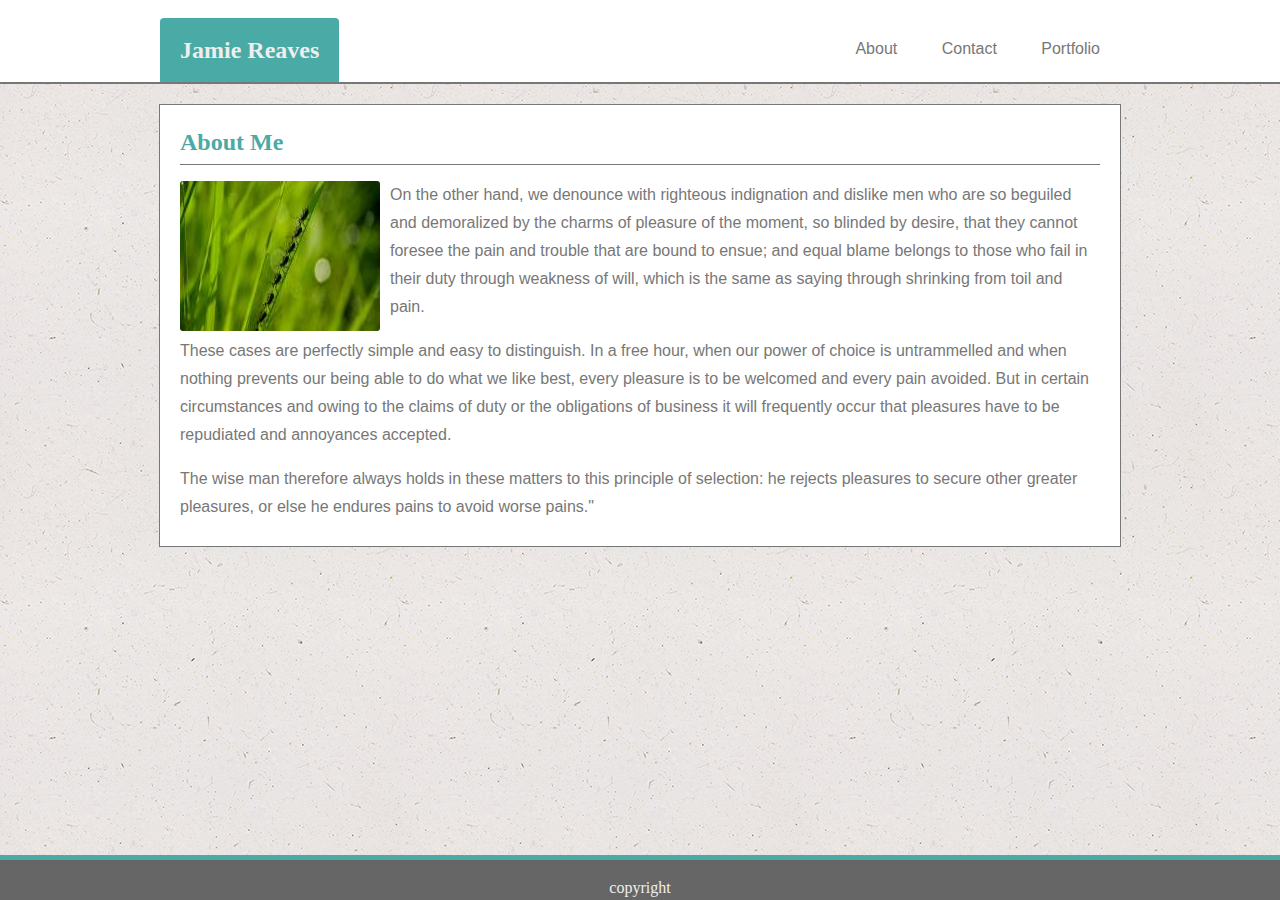
==== index.html @ 825dc8d5 "html, css, and image files for homework #1. still need to comment and refine" ====
<!--First Homework Assignment-->
<!DOCTYPEhtml>
<html>
    <head>
        
        <!--specify the standard character set-->
        <meta charset="UTF-ch8">
        <!--set the language to american english-->
        <meta lang="en-us">
        <!--project tytle-->
        <title>Homework #1</title>
        <!--link to css file-->
        <link rel="stylesheet" type="text/css" href="assets/css/reset.css">
        <link rel="stylesheet" type="text/css" href="assets/css/style.css">

    </head>

    <body style="background-image:url(ep_naturalwhite.png)">
        <header>
            <!--my name in a teal box with white text-->
        
        <section class="headerContent">
            <h1 id="nameHeader">Jamie Reaves</h1>
            <!--navigation bar linking the three component pages-->
            <nav class="topnav">
                <!--create three links-->
                <a id="about" href="#">About</a>
                <a id="contact" href="#">Contact</a>
                <a id="portfolio" href="#">Portfolio</a>
            </nav>
        </section>
        
        </header>

        <!--central box with content-->
        <div class="mainContent">
            <!--header for the "about me" section-->
            <h1 id="aboutMe">About Me</h1>
            <br>
            <!--box for picture and text-->
            <section class="bio">
                    
                    <img id="bioPhoto" src="assets/images/nature-q-c-200-100-1.jpg" alt="Jamie Reaves">
                    
                    <p id="bioText">On the other hand, we denounce with righteous indignation and dislike 
                    men who are so beguiled and demoralized by the charms of pleasure of the moment, 
                    so blinded by desire, that they cannot foresee the pain and trouble that are bound 
                    to ensue; and equal blame belongs to those who fail in their duty through weakness 
                    of will, which is the same as saying through shrinking from toil and pain.
                    </p> 

                <br>

                    <p id="bioText">These cases are perfectly simple and easy to distinguish. In a free hour, when our power of 
                    choice is untrammelled and when nothing prevents our being able to do what we like best, 
                    every pleasure is to be welcomed and every pain avoided. But in certain circumstances and 
                    owing to the claims of duty or the obligations of business it will frequently occur that 
                    pleasures have to be repudiated and annoyances accepted.
                    </p>

                <br>

                    <p id="bioText">The wise man therefore always holds in these matters to this principle of selection: he rejects pleasures to secure other 
                    greater pleasures, or else he endures pains to avoid worse pains."
                    </p>
            </section>
        </div>

        <div class="footer">
                <p id="footerText">copyright </p>
        <div/>
    </body>
</html>
---- assets/css/style.css ----
header{
    background: #ffffff;
    color: #eee;
    width: 100%;
    height: 82px;
    border-bottom-style: solid;
    border-bottom-color: #777777;
    border-bottom-width: 2px;
    font-family: 'Georgia', Times, "Times New Roman", serif;
    margin-bottom: 20px;


}

.headerContent{
    width: 960px;
    height: 82px;
    margin: 0 auto;
    position: relative;
    bottom: 0;
    
    
}

#nameHeader{
    background: #4aaaa5;
    color: #eee;
    font-size: 1.5em;
    font-weight: bold;
    float: left;
    padding: 20px 20px 20px 20px;
    margin: 0px;
    position: absolute;
    bottom: 0;
    border-top-left-radius: 4px;
    border-top-right-radius: 4px;
    
}

.topnav{
    float: right; 
    position: absolute;
    bottom: 0;
    right: 0;
    font-family: 'Arial', 'Helvetica Neue', Helvetica, sans-serif;

}

#about:link, #about:visited{ 
    background:#ffffff;
    color: #777777;
    padding: 25px 20px;
    text-align: center;
    text-decoration: none;
    display: inline-block;
}

#about:hover, #about:active {
    background: #4aaaa5;
    color: #eee;
    border-top-left-radius: 10px;
    border-top-right-radius: 10px;
    box-shadow:1px 0px 2px 0px #777777;
}

#contact:link, #contact:visited{ 
    background:#ffffff;
    color: #777777;
    padding: 25px 20px;
    text-align: center;
    text-decoration: none;
    display: inline-block;
}

#contact:hover, #contact:active {
    background: #4aaaa5;
    color: #eee;
    border-top-left-radius: 10px;
    border-top-right-radius: 10px;
    box-shadow:1px 0px 2px 0px #777777;
}

#portfolio:link, #portfolio:visited{ 
    background:#ffffff;
    color: #777777;
    padding: 25px 20px;
    text-align: center;
    text-decoration: none;
    display: inline-block;
}

#portfolio:hover, #portfolio:active {
    background: #4aaaa5;
    color: #eee;
    border-top-left-radius: 10px;
    border-top-right-radius: 10px;
    box-shadow:1px 0px 2px 0px #777777;
}

.mainContent{
    background: #ffffff;
    color: #777777;
    width: 960px;
    margin: auto;
    font-family: 'Arial', 'Helvetica Neue', Helvetica, sans-serif;
    border-style: solid;
    border-color: #777777;
    border-width: 1px;
}

#bioPhoto{
    width: 200px;
    height: 150px;
    float: left;
    margin: 0px 10px 5px 0px;
    border-radius:3px;
}

.bio {
    margin: 0px 20px 25px 20px;
}

#bioText {
    line-height: 1.75;
}

.spacer {
    width:100%;
    height:85px;
}

/* content header for all pages*/
#aboutMe {
    color:#4aaaa5;
    background: #ffffff;
    padding: 25px 20px 10px 0px;
    margin: 0px 20px 0px 20px;
    text-indent: 0px;
    border-bottom-style: solid;
    border-bottom-color: #777777;
    border-bottom-width: 1px;
    font-family: 'Georgia', Times, Times New Roman, serif;
    font-size: 1.5em;
    font-weight: bold;

}

.footer {
    position: fixed;
    left: 0;
    bottom: 0;
    width: 100%;
    height: 40px;
    background-color: #666666;
    border-top-style: solid;
    border-top-color: #4aaaa5;
    border-top-width: 5px;
}

#footerText {
    background: #666666;
    color: #eee;
    text-align: center;
    margin-top:20px;
}

/* contact.html specific css*/
.shortForm{
    width: 100%;
    padding:5px 5px;
    margin: 8px 0;
    box-sizing: border-box;
    border-radius: 5px;
}

.longForm{
    padding: 5px 5px;
    margin: 8px 0;
    box-sizing: border-box;
    border-radius: 5px;
    resize: none;
}

.shortForm:focus,
.longForm:focus {
    outline: none;
    border-color: #4aaaa5;
    border-width: 2px;
    background-color: #999999;
    color: #fff;
}

.contactButton {
    outline:none;
    background: #4aaaa5;
    color: #eee;
    font-size: 18px;
    padding: 20px 60px;
    text-align: center;
    text-decoration: none;
    display: inline-block;
    margin-right: 10px;
    border-radius: 5px;
    border-color: #777777;
    border-width: 2px;
    box-shadow: 2px 2px 1px 0px #426967;
}

.resetButton {
    outline:none;
    background: #4aaaa5;
    color: #eee;
    font-size: 18px;
    padding: 20px 10px;
    text-align: center;
    text-decoration: none;
    display: inline-block;float:right;
    border-radius: 100% 100%;
    border-color: #777777;
    border-width: 2px;
    box-shadow: 2px 2px 1px 0px #426967;    
}

.contactButton:hover,
.resetButton:hover {
    box-shadow: 3px 3px 2px 0px #426967;
}

.contactButton:active,
.resetButton:active {
    box-shadow: 2px 2px 1px 0px #426967;
}

/* portfolio specific css*/
.bio:after {
    content:"";
    display:table;
    clear:both;
}

.row:after {
    content:"";
    display:table;
    clear:both;
}

.portLink{
    width:30%;
    height:207px;
    float:left;
    margin:0 20px;
    border-radius: 20px;    
    position:relative;
    border-style: solid;
    border-color: #4aaaa5;
    border-width: 5px;
    box-shadow:5px 5px 3px 0px grey;
}

.portPhoto {
    width:100%;
    height:100%;
    position:relative;
    border-radius:15px;

}

.imgDesc {
    position: absolute;
    top:100px;
    bottom:40px;
    left:0;
    right:0;
    text-align:center;
    padding: 22px 0 0 0;
    background: #4aaaa5;
    color: #ffffff;
    font-size:24px;
    visibility:hidden;
    opacity:0;
    transition:opacity .4s, visibility .2s;
}

.portLink:hover .imgDesc {
    visibility: visible;
    opacity: 0.85;
}

.portLink:hover .portPhoto {
    opacity: 0.6;
}

.portLink:active {
    box-shadow: 2px 2px 1px 0px grey;
}
.portLink:active .imgDesc {
    visibility:visible;
    opacity:1;
}

.portLink:active .portPhoto{
    opacity: 0.7;
}
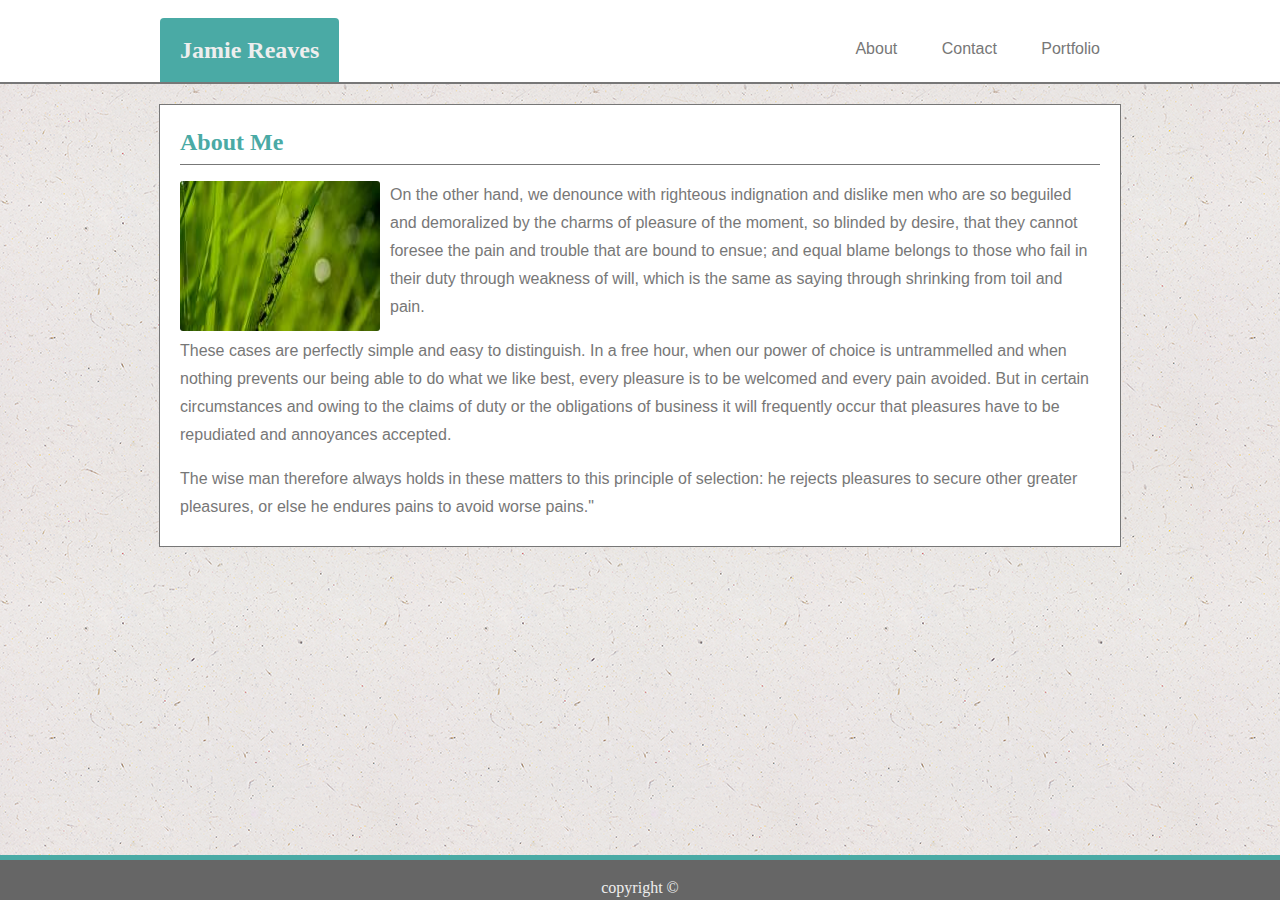
==== commit 03a3fbce: "added the copyright symbol to the footer. added explanatory html comments." ====
--- a/index.html
+++ b/index.html
@@ -9,30 +9,32 @@
         <meta lang="en-us">
         <!--project tytle-->
         <title>Homework #1</title>
-        <!--link to css file-->
+        <!--reset browser defaults and link to css file-->
         <link rel="stylesheet" type="text/css" href="assets/css/reset.css">
         <link rel="stylesheet" type="text/css" href="assets/css/style.css">
 
     </head>
 
+    <!--set the background image for the page-->
     <body style="background-image:url(ep_naturalwhite.png)">
         <header>
-            <!--my name in a teal box with white text-->
-        
+            
+        <!--my name in a teal box with white text-->
         <section class="headerContent">
             <h1 id="nameHeader">Jamie Reaves</h1>
             <!--navigation bar linking the three component pages-->
             <nav class="topnav">
-                <!--create three links-->
+                <!--create three links: a placeholder link for the current page & links
+                    to the other two pages-->
                 <a id="about" href="#">About</a>
-                <a id="contact" href="#">Contact</a>
-                <a id="portfolio" href="#">Portfolio</a>
+                <a id="contact" href="contact.html">Contact</a>
+                <a id="portfolio" href="portfolio.html">Portfolio</a>
             </nav>
         </section>
         
         </header>
 
-        <!--central box with content-->
+        <!--central box with main content-->
         <div class="mainContent">
             <!--header for the "about me" section-->
             <h1 id="aboutMe">About Me</h1>
@@ -40,8 +42,10 @@
             <!--box for picture and text-->
             <section class="bio">
                     
+                    <!--main picture-->
                     <img id="bioPhoto" src="assets/images/nature-q-c-200-100-1.jpg" alt="Jamie Reaves">
                     
+                    <!--biographical introduction with three paragraphs separated by line breaks-->
                     <p id="bioText">On the other hand, we denounce with righteous indignation and dislike 
                     men who are so beguiled and demoralized by the charms of pleasure of the moment, 
                     so blinded by desire, that they cannot foresee the pain and trouble that are bound 
@@ -66,8 +70,13 @@
             </section>
         </div>
 
+        <!--barrier spacer so that the footer doesn't overlap the main content if the height of
+            the main content>the height of the browser window-->
+        <div class="spacer"></div>
+        
+        <!--footer with the copyright warning-->
         <div class="footer">
-                <p id="footerText">copyright </p>
+                <p id="footerText">copyright &copy;</p>
         <div/>
     </body>
 </html>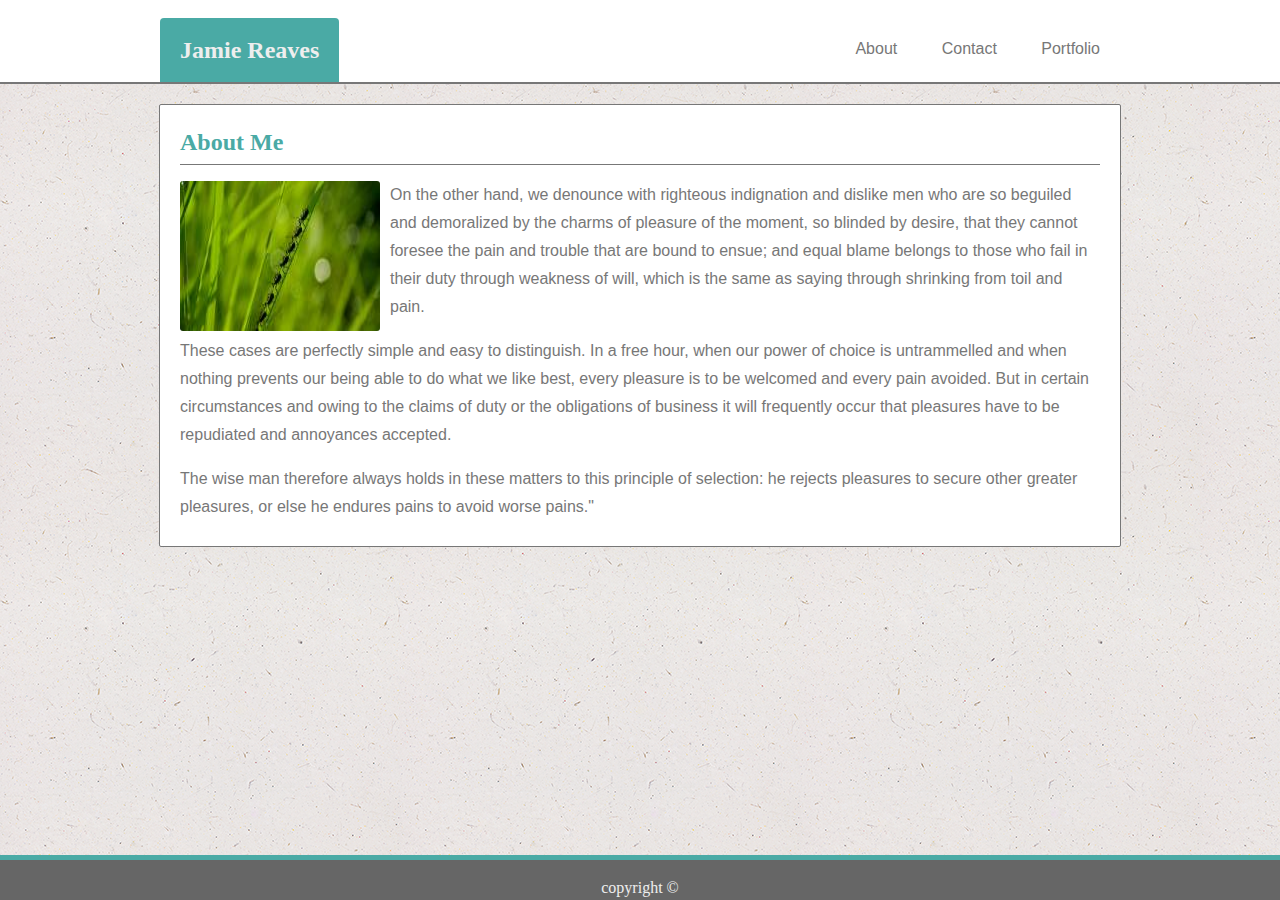
==== commit 857d638a: "final draft: added explanatory css comments, modified portfolio link hover/active shadows, cleaned u" ====
--- a/index.html
+++ b/index.html
@@ -21,7 +21,7 @@
             
         <!--my name in a teal box with white text-->
         <section class="headerContent">
-            <h1 id="nameHeader">Jamie Reaves</h1>
+            <h1 id="headerName">Jamie Reaves</h1>
             <!--navigation bar linking the three component pages-->
             <nav class="topnav">
                 <!--create three links: a placeholder link for the current page & links
@@ -37,10 +37,10 @@
         <!--central box with main content-->
         <div class="mainContent">
             <!--header for the "about me" section-->
-            <h1 id="aboutMe">About Me</h1>
+            <h1 id="contentHeader">About Me</h1>
             <br>
             <!--box for picture and text-->
-            <section class="bio">
+            <section class="contentBody">
                     
                     <!--main picture-->
                     <img id="bioPhoto" src="assets/images/nature-q-c-200-100-1.jpg" alt="Jamie Reaves">
--- a/assets/css/style.css
+++ b/assets/css/style.css
@@ -1,3 +1,7 @@
+/*******************CSS THAT APPLIES TO ALL PAGES********************************/
+
+/*for the main header. set the background, font, and border colors. 
+width as wide as browser window. height of 82px. set size/style of bottom border only*/
 header{
     background: #ffffff;
     color: #eee;
@@ -8,21 +12,23 @@
     border-bottom-width: 2px;
     font-family: 'Georgia', Times, "Times New Roman", serif;
     margin-bottom: 20px;
-
-
-}
-
+}
+
+/*set width of container for header content. set position to relative to allow
+name and nav bar to be positioned along the bottom of the element.*/
 .headerContent{
     width: 960px;
     height: 82px;
     margin: 0 auto;
     position: relative;
-    bottom: 0;
-    
-    
-}
-
-#nameHeader{
+    bottom: 0;   
+}
+
+/*applies to header box with name. set background, font colors. set font attributes.
+float left. position element to the bottom of the parent box. set padding to center text, 
+make box the appropriate size. no margin so the element hugs the left of the parent box.
+round top corners.*/ 
+#headerName {
     background: #4aaaa5;
     color: #eee;
     font-size: 1.5em;
@@ -33,19 +39,24 @@
     position: absolute;
     bottom: 0;
     border-top-left-radius: 4px;
-    border-top-right-radius: 4px;
-    
-}
-
+    border-top-right-radius: 4px;    
+}
+
+/*for navigation bar. float right. position on the bottom right corner of parent box.
+set appropriate font.*/
 .topnav{
     float: right; 
     position: absolute;
     bottom: 0;
     right: 0;
     font-family: 'Arial', 'Helvetica Neue', Helvetica, sans-serif;
-
-}
-
+}
+
+/*for about link. center text. set padding to place text vertically.
+when NORMAL/VISITED. set normal background/font color-background matches parent, so 
+only text is visible.
+when HOVER/ACTIVE. set accent background/font color. round top corner to mimic
+file folder tab. add subtle shadow to top and left sides to accent*/
 #about:link, #about:visited{ 
     background:#ffffff;
     color: #777777;
@@ -63,6 +74,11 @@
     box-shadow:1px 0px 2px 0px #777777;
 }
 
+/*for contact link. center text. set padding to place text vertically.
+when NORMAL/VISITED. set normal background/font color-background matches parent, so 
+only text is visible.
+when HOVER/ACTIVE. set accent background/font color. round top corner to mimic
+file folder tab. add subtle shadow to top and left sides to accent*/
 #contact:link, #contact:visited{ 
     background:#ffffff;
     color: #777777;
@@ -80,6 +96,11 @@
     box-shadow:1px 0px 2px 0px #777777;
 }
 
+/*for portfolio link. center text. set padding to place text vertically.
+when NORMAL/VISITED. set normal background/font color-background matches parent, so 
+only text is visible.
+when HOVER/ACTIVE. set accent background/font color. round top corner to mimic
+file folder tab. add subtle shadow to top and left sides to acceny*/
 #portfolio:link, #portfolio:visited{ 
     background:#ffffff;
     color: #777777;
@@ -97,6 +118,9 @@
     box-shadow:1px 0px 2px 0px #777777;
 }
 
+/*Parent box for the main content of the page. set background/font colors. set appropriate
+font. set width to 960 px. auto margin so that the content stays centered if the browser 
+window width is altered. set thin, solid, grey border with very subtly rounded edges.*/
 .mainContent{
     background: #ffffff;
     color: #777777;
@@ -106,31 +130,13 @@
     border-style: solid;
     border-color: #777777;
     border-width: 1px;
-}
-
-#bioPhoto{
-    width: 200px;
-    height: 150px;
-    float: left;
-    margin: 0px 10px 5px 0px;
-    border-radius:3px;
-}
-
-.bio {
-    margin: 0px 20px 25px 20px;
-}
-
-#bioText {
-    line-height: 1.75;
-}
-
-.spacer {
-    width:100%;
-    height:85px;
-}
-
-/* content header for all pages*/
-#aboutMe {
+    border-radius: 2px;
+}
+
+/* header for the main content. set background/font colors. set padding/indentation to place 
+text appropriately. set right/left margins only to align content header text with page header
+text. thin, solid, grey border on the bottom only. set appropriate font.*/
+#contentHeader {
     color:#4aaaa5;
     background: #ffffff;
     padding: 25px 20px 10px 0px;
@@ -142,9 +148,26 @@
     font-family: 'Georgia', Times, Times New Roman, serif;
     font-size: 1.5em;
     font-weight: bold;
-
-}
-
+}
+
+/*set appropriate margins for the main content right/left: 20px bottom: 20px*/
+.contentBody {
+    margin: 0px 20px 25px 20px;
+}
+
+/*set the width of the spacer box to 100% of browser window. Set height to
+85 px to ensure the footer doesn't cover the bottom of the content if the 
+content height>browser window height. visibility set to hidden so the spacer
+is not visible, but takes up space on the page*/
+.spacer {
+    width:100%;
+    height:85px;
+    visibility: hidden;
+}
+
+/*fix the footer to the bottom of the browser window. make footer as wide as the
+browser window. set height to 40 px. grey background. solid, teal top border with
+a larger width than the header border.*/
 .footer {
     position: fixed;
     left: 0;
@@ -157,6 +180,8 @@
     border-top-width: 5px;
 }
 
+/*center footer text and set appropriate background/font colors. set top margin to
+align the text vertically*/
 #footerText {
     background: #666666;
     color: #eee;
@@ -164,7 +189,30 @@
     margin-top:20px;
 }
 
-/* contact.html specific css*/
+/*******************INDEX.HTML SPECIFIC CSS*********************************/
+
+/*set height/width for image. float left so that the text wraps appopriately.
+set the right and bottom margins to place text appropriately. round corners
+subtly, but more than main content box*/
+#bioPhoto{
+    width: 200px;
+    height: 150px;
+    float: left;
+    margin: 0px 10px 5px 0px;
+    border-radius:3px;
+}
+
+/*set appropriate line height to make text easy to read.*/
+#bioText {
+    line-height: 1.75;
+}
+
+/*******************CONTACT.HTML SPECIFIC CSS*********************************/
+
+/*for name and email fields. set width to 100% parent container. set padding to
+give space within the field to make text more readable. set top and bottom 
+margins to create space vertically between fields. bs-bb so width/height aren't
+affected by padding/borders. round corners*/
 .shortForm{
     width: 100%;
     padding:5px 5px;
@@ -173,6 +221,10 @@
     border-radius: 5px;
 }
 
+/*for message field. set padding to give space within the field to make text more 
+readable. set top and bottom margins to create space vertically between fields. bs-bb 
+so width/height aren't affected by padding/borders. round corners. Resize:none - so
+the size of the message field can't be collapsed.*/
 .longForm{
     padding: 5px 5px;
     margin: 8px 0;
@@ -181,6 +233,8 @@
     resize: none;
 }
 
+/*for both all input areas when selected/active. remove default blue outline border. 
+set accent background/font colors. set accent border color/width.*/ 
 .shortForm:focus,
 .longForm:focus {
     outline: none;
@@ -190,6 +244,9 @@
     color: #fff;
 }
 
+/* for contact button. remove default blue outline border. set background/font colors.
+set larger font size. set padding to size appropriately. center text. set border 
+color/width and round corners. set subtle grey/teal shadow.*/
 .contactButton {
     outline:none;
     background: #4aaaa5;
@@ -206,6 +263,10 @@
     box-shadow: 2px 2px 1px 0px #426967;
 }
 
+/* for reset button. remove default blue outline border. set background/font colors.
+set larger font size. set padding to size appropriately. center text. set border 
+color/width. set border radius to 100% to create a circular button set subtle grey/teal 
+shadow.*/
 .resetButton {
     outline:none;
     background: #4aaaa5;
@@ -214,36 +275,49 @@
     padding: 20px 10px;
     text-align: center;
     text-decoration: none;
-    display: inline-block;float:right;
+    float: right;
     border-radius: 100% 100%;
     border-color: #777777;
     border-width: 2px;
     box-shadow: 2px 2px 1px 0px #426967;    
 }
 
+/*for contact/reset button when HOVER. set a more pronounced shadow to "raise" the
+button and indicate the user can click.*/
 .contactButton:hover,
 .resetButton:hover {
     box-shadow: 3px 3px 2px 0px #426967;
 }
 
+/*for contact/reset button when ACTIVE. restore default shadow to "lower" button and
+create a click effect*/
 .contactButton:active,
 .resetButton:active {
     box-shadow: 2px 2px 1px 0px #426967;
 }
 
-/* portfolio specific css*/
+/*******************PORTFOLIO.HTML SPECIFIC CSS*********************************/
+
+/*clearfix hack for main conent box to prevent overflow issues*/
 .bio:after {
     content:"";
     display:table;
     clear:both;
 }
 
+/*clearfix hack for row container elements to prevent overflow issues*/
 .row:after {
     content:"";
     display:table;
     clear:both;
 }
 
+/*for portfolio links. set width to 30% of main content box to create appropriately
+sized elements for a row of three. set height to mirror example parameters (207px).
+float left so link elements line up appropriately (hug the left). set right/left 
+margins to create space between elements. round corners. set position relative so
+children elements can be positioned. create solid, teal border. relatively pronounced
+grey shadow to indicate active link.*/
 .portLink{
     width:30%;
     height:207px;
@@ -257,14 +331,20 @@
     box-shadow:5px 5px 3px 0px grey;
 }
 
+/*for portfolio link images. make photo fill entire parent container. set border radius slightly smaller than 
+parent's to remove weird empty space at corners.*/
 .portPhoto {
     width:100%;
     height:100%;
-    position:relative;
     border-radius:15px;
 
 }
 
+/*for portfolio link descriptions. set postion relative to parent (link) container. adjust top
+and bottom positions to place text in the desired vertical position relative to parent. center 
+text. adjust padding to place text vertically within element. set background/font colors. set
+large font size. hide element when not HOVER/ACTIVE. set transition time to create a more
+natural transition between states.*/
 .imgDesc {
     position: absolute;
     top:100px;
@@ -281,23 +361,34 @@
     transition:opacity .4s, visibility .2s;
 }
 
+/*when user hovers over link, make portfolio link descriptions visible, and 85% opaque.*/
 .portLink:hover .imgDesc {
     visibility: visible;
     opacity: 0.85;
 }
 
+/*when user hovers over portfolio link, reduce opacity of portfolio images to 60%.*/
 .portLink:hover .portPhoto {
     opacity: 0.6;
 }
 
+/*when user hovers over portfolio link, shadow is increased to "raise" link*/
+.portLink:hover {
+    box-shadow: 8px 8px 6px 0px grey;
+}
+
+/*when portfolio link is clicked, reduce shadow to create click effect*/
 .portLink:active {
-    box-shadow: 2px 2px 1px 0px grey;
-}
+    box-shadow: 3px 3px 2px 0px grey;
+}
+
+/*when portfolio link is clicked, increase opacity of portfolio link description to 100%*/
 .portLink:active .imgDesc {
     visibility:visible;
     opacity:1;
 }
 
+/*when portfolio link is clicked, increase opacity of portfolio link image slightly (70%)*/
 .portLink:active .portPhoto{
     opacity: 0.7;
 }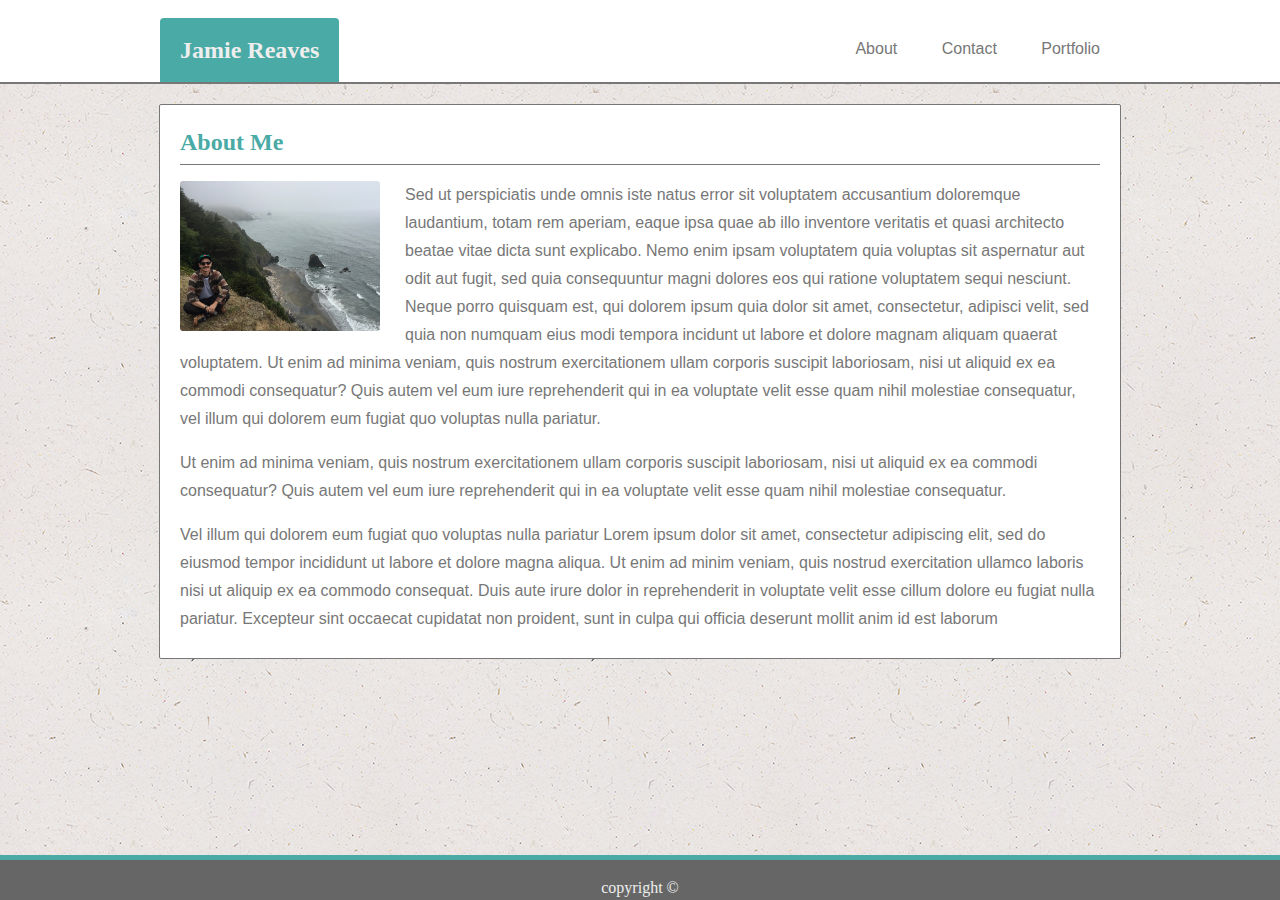
==== commit d3421b6b: "final final draft. included orginal images and untranslated Lorem Ipsum text" ====
--- a/index.html
+++ b/index.html
@@ -43,29 +43,36 @@
             <section class="contentBody">
                     
                     <!--main picture-->
-                    <img id="bioPhoto" src="assets/images/nature-q-c-200-100-1.jpg" alt="Jamie Reaves">
+                    <img id="bioPhoto" src="assets/images/bioPhoto.jpg" alt="Jamie Reaves">
                     
                     <!--biographical introduction with three paragraphs separated by line breaks-->
-                    <p id="bioText">On the other hand, we denounce with righteous indignation and dislike 
-                    men who are so beguiled and demoralized by the charms of pleasure of the moment, 
-                    so blinded by desire, that they cannot foresee the pain and trouble that are bound 
-                    to ensue; and equal blame belongs to those who fail in their duty through weakness 
-                    of will, which is the same as saying through shrinking from toil and pain.
+                    <p id="bioText">Sed ut perspiciatis unde omnis iste natus error sit voluptatem accusantium 
+                        doloremque laudantium, totam rem aperiam, eaque ipsa quae ab illo inventore veritatis
+                        et quasi architecto beatae vitae dicta sunt explicabo. Nemo enim ipsam voluptatem 
+                        quia voluptas sit aspernatur aut odit aut fugit, sed quia consequuntur magni dolores
+                        eos qui ratione voluptatem sequi nesciunt. Neque porro quisquam est, qui dolorem 
+                        ipsum quia dolor sit amet, consectetur, adipisci velit, sed quia non numquam eius modi 
+                        tempora incidunt ut labore et dolore magnam aliquam quaerat voluptatem. Ut enim ad minima 
+                        veniam, quis nostrum exercitationem ullam corporis suscipit laboriosam, nisi ut aliquid 
+                        ex ea commodi consequatur? Quis autem vel eum iure reprehenderit qui in ea voluptate velit 
+                        esse quam nihil molestiae consequatur, vel illum qui dolorem eum fugiat quo voluptas 
+                        nulla pariatur.
                     </p> 
 
                 <br>
 
-                    <p id="bioText">These cases are perfectly simple and easy to distinguish. In a free hour, when our power of 
-                    choice is untrammelled and when nothing prevents our being able to do what we like best, 
-                    every pleasure is to be welcomed and every pain avoided. But in certain circumstances and 
-                    owing to the claims of duty or the obligations of business it will frequently occur that 
-                    pleasures have to be repudiated and annoyances accepted.
+                    <p id="bioText">Ut enim ad minima veniam, quis nostrum exercitationem ullam corporis 
+                        suscipit laboriosam, nisi ut aliquid ex ea commodi consequatur? Quis autem vel eum iure reprehenderit 
+                        qui in ea voluptate velit esse quam nihil molestiae consequatur. 
                     </p>
 
                 <br>
 
-                    <p id="bioText">The wise man therefore always holds in these matters to this principle of selection: he rejects pleasures to secure other 
-                    greater pleasures, or else he endures pains to avoid worse pains."
+                    <p id="bioText">Vel illum qui dolorem eum fugiat quo voluptas nulla pariatur Lorem ipsum dolor sit amet, 
+                        consectetur adipiscing elit, sed do eiusmod tempor incididunt ut labore et dolore magna aliqua. Ut enim 
+                        ad minim veniam, quis nostrud exercitation ullamco laboris nisi ut aliquip ex ea commodo consequat. Duis 
+                        aute irure dolor in reprehenderit in voluptate velit esse cillum dolore eu fugiat nulla pariatur. Excepteur 
+                        sint occaecat cupidatat non proident, sunt in culpa qui officia deserunt mollit anim id est laborum
                     </p>
             </section>
         </div>
--- a/assets/css/style.css
+++ b/assets/css/style.css
@@ -198,7 +198,7 @@
     width: 200px;
     height: 150px;
     float: left;
-    margin: 0px 10px 5px 0px;
+    margin: 0px 25px 15px 0px;
     border-radius:3px;
 }
 
